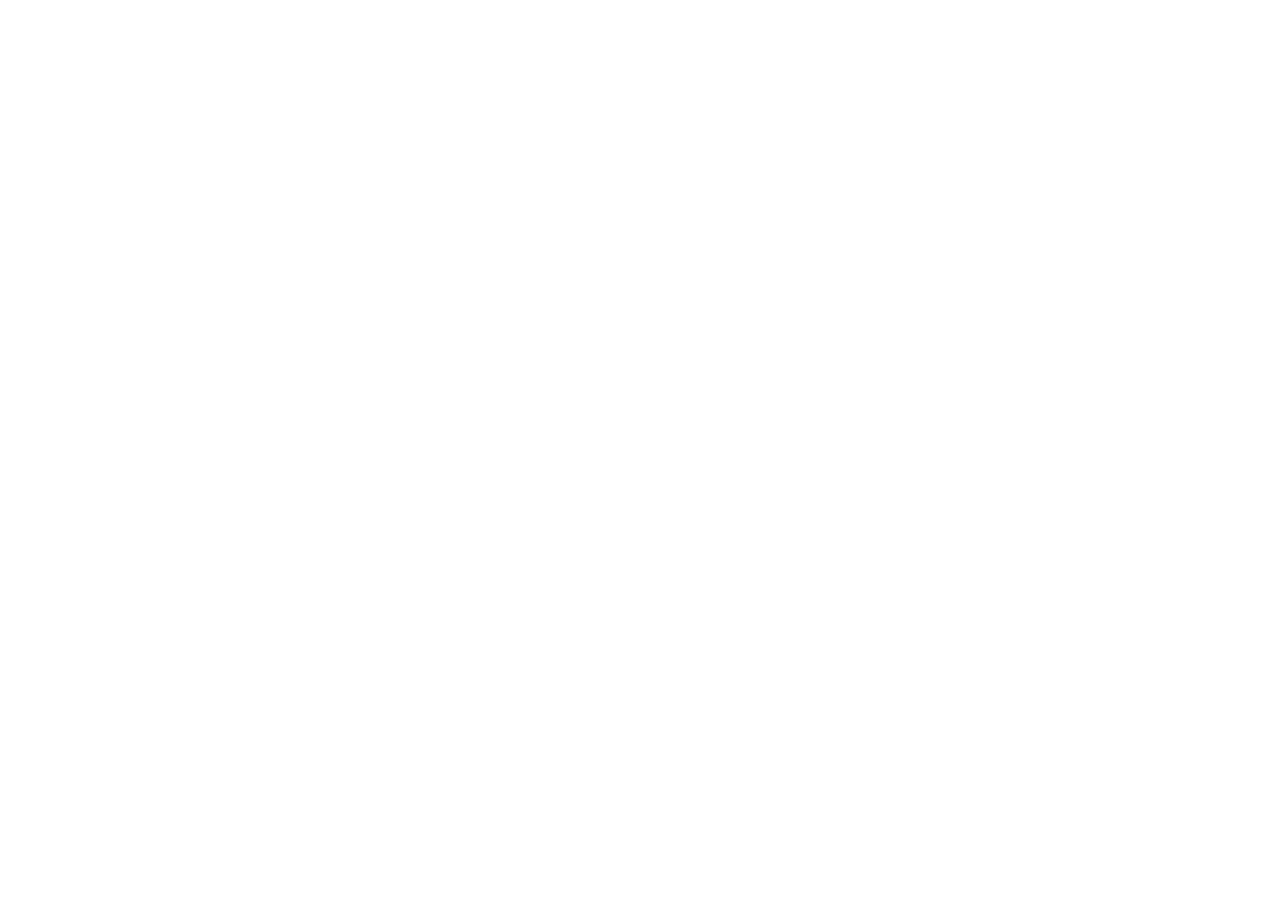
==== rock-paper-scissor/index.html @ 4c4f7649 "Implement Rock-Paper-Scissor on console" ====
<!DOCTYPE html>
<html lang="en">
<head>
    <meta charset="UTF-8">
    <meta name="viewport" content="width=device-width, initial-scale=1.0">
    <title>Rock Paper Scissor</title>
</head>
<body>
    <script>
        function getComputerChoice() {
            let num = Math.random();
            if (num < 0.33){
                return "Rock";
            }
            if (num < 0.66) {
                return "Paper";
            }
            return "Scissor";
        }

        function playRound(playerSelection, computerSelection) {
            if (playerSelection === computerSelection){
                return "Draw";
            }

            if (playerSelection === "Rock" && computerSelection === "Paper"){
                return "Lose";
            }

            if (playerSelection === "Rock" && computerSelection === "Scissor"){
                return "Win";
            }

            if (playerSelection === "Paper" && computerSelection === "Rock"){
                return "Win";
            }

            if (playerSelection === "Paper" && computerSelection === "Scissor"){
                return "Lose";
            }

            if (playerSelection === "Scissor" && computerSelection === "Rock"){
                return "Lose";
            }

            if (playerSelection === "Scissor" && computerSelection === "Paper"){
                return "Win";
            }

        }
        function play() {
            let playerSelection = "";
            let computerSelection = "";
            let pScore = 0;
            let cScore = 0;

            for(let i=0; i<=4; i++){
                playerSelection = prompt("Your Choice");
                computerSelection = getComputerChoice();
                let result = playRound(playerSelection, computerSelection);
                console.log(result);
                if (result === "Win") {
                    pScore += 1;
                }
                if (result === "Lose") {
                    cScore += 1;
                }
            }
            
            console.log("Wins: " + pScore + ", Losses: " + cScore + ".");
            if (pScore > cScore) {
                console.log("You win ez.");
            } else {
                console.log("Git gud scrub.");
            }
        }
        
    </script>
</body>
</html>
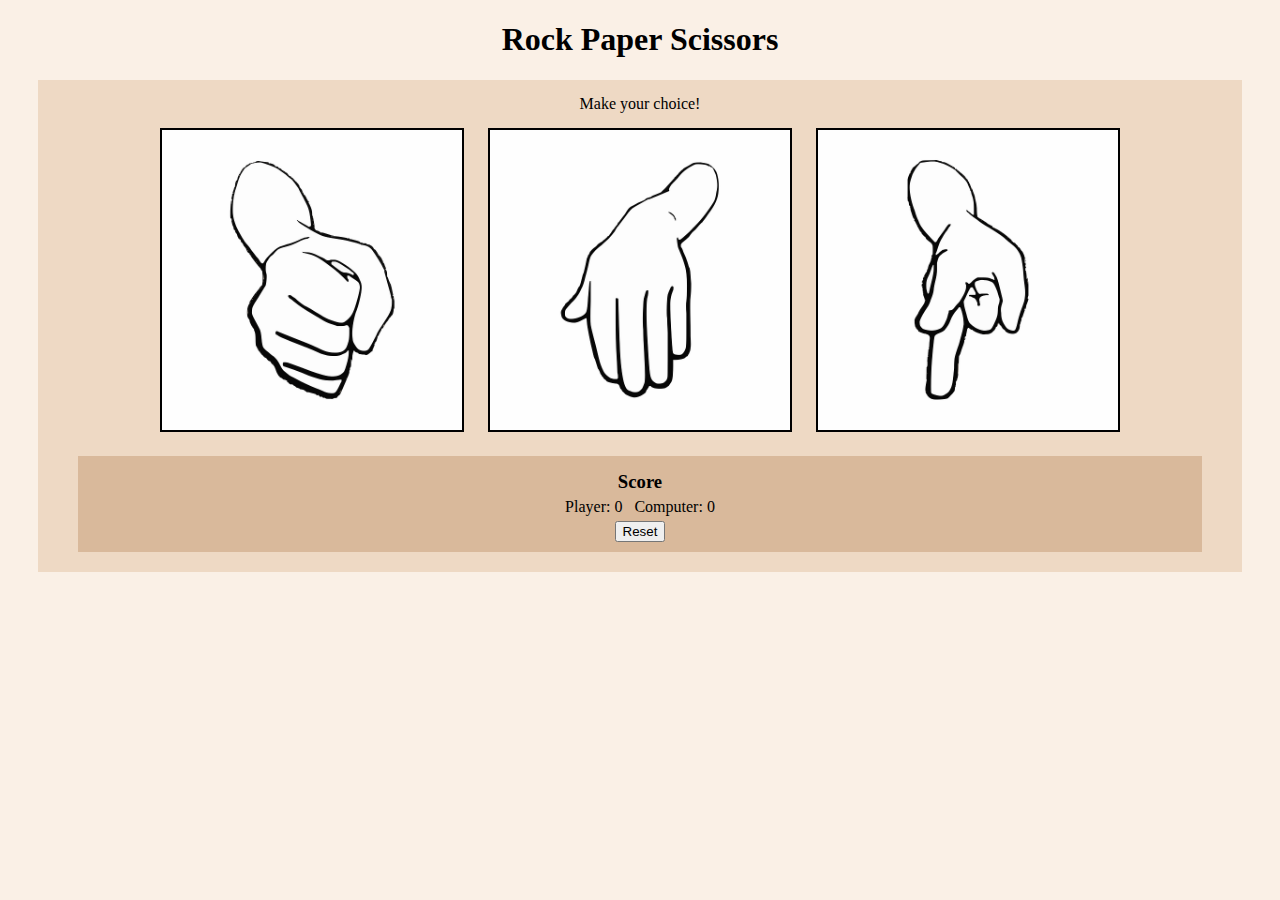
==== commit f608a3c0: "Add UI to rps" ====
--- a/rock-paper-scissor/index.html
+++ b/rock-paper-scissor/index.html
@@ -4,77 +4,35 @@
     <meta charset="UTF-8">
     <meta name="viewport" content="width=device-width, initial-scale=1.0">
     <title>Rock Paper Scissor</title>
+    <link rel="stylesheet" href="styles.css">
 </head>
 <body>
-    <script>
-        function getComputerChoice() {
-            let num = Math.random();
-            if (num < 0.33){
-                return "Rock";
-            }
-            if (num < 0.66) {
-                return "Paper";
-            }
-            return "Scissor";
-        }
+    <h1 class="header">Rock Paper Scissors</h1>
 
-        function playRound(playerSelection, computerSelection) {
-            if (playerSelection === computerSelection){
-                return "Draw";
-            }
+    <div class="controls">
+        <p>Make your choice!</p>
+        <span>
+            <img id="rock" src="rock.png" alt="Rock">
+            <img id="paper" src="paper.png" alt="Paper">
+            <img id="scissor" src="scissors.png" alt="Scissors">
+        </span>  
+         
+        <div class="status">
+        </div>
+    
+        <div class="results"> 
+            <h3>Score</h3>
+            <p>
+                Player: <span id="playerscore">0</span>
+                &nbsp; Computer: <span id="compscore">0</span>
+            </p>
+            <button id="reset">Reset</button>
+            
+        </div>
+    
+    </div>
 
-            if (playerSelection === "Rock" && computerSelection === "Paper"){
-                return "Lose";
-            }
-
-            if (playerSelection === "Rock" && computerSelection === "Scissor"){
-                return "Win";
-            }
-
-            if (playerSelection === "Paper" && computerSelection === "Rock"){
-                return "Win";
-            }
-
-            if (playerSelection === "Paper" && computerSelection === "Scissor"){
-                return "Lose";
-            }
-
-            if (playerSelection === "Scissor" && computerSelection === "Rock"){
-                return "Lose";
-            }
-
-            if (playerSelection === "Scissor" && computerSelection === "Paper"){
-                return "Win";
-            }
-
-        }
-        function play() {
-            let playerSelection = "";
-            let computerSelection = "";
-            let pScore = 0;
-            let cScore = 0;
-
-            for(let i=0; i<=4; i++){
-                playerSelection = prompt("Your Choice");
-                computerSelection = getComputerChoice();
-                let result = playRound(playerSelection, computerSelection);
-                console.log(result);
-                if (result === "Win") {
-                    pScore += 1;
-                }
-                if (result === "Lose") {
-                    cScore += 1;
-                }
-            }
-            
-            console.log("Wins: " + pScore + ", Losses: " + cScore + ".");
-            if (pScore > cScore) {
-                console.log("You win ez.");
-            } else {
-                console.log("Git gud scrub.");
-            }
-        }
-        
-    </script>
+    
+    <script src="script.js"></script>
 </body>
 </html>--- a/rock-paper-scissor/styles.css
+++ b/rock-paper-scissor/styles.css
@@ -0,0 +1,31 @@
+body {
+    background-color: #faf0e6;
+}
+
+h3, p {
+    margin: 5px;
+}
+
+.header, .controls, .results, .status {
+    align-items: center;
+    text-align: center;
+}
+
+.controls {
+    background-color: #eed9c4;
+    margin: 10px 30px 30px;
+    padding: 10px;
+}
+
+.results {
+    background-color: #d9b99b;
+    margin: 10px 30px;
+    padding: 10px;
+}
+
+img {
+    height: 300px;
+    width: 300px;
+    border: 2px solid;
+    margin: 10px;
+}